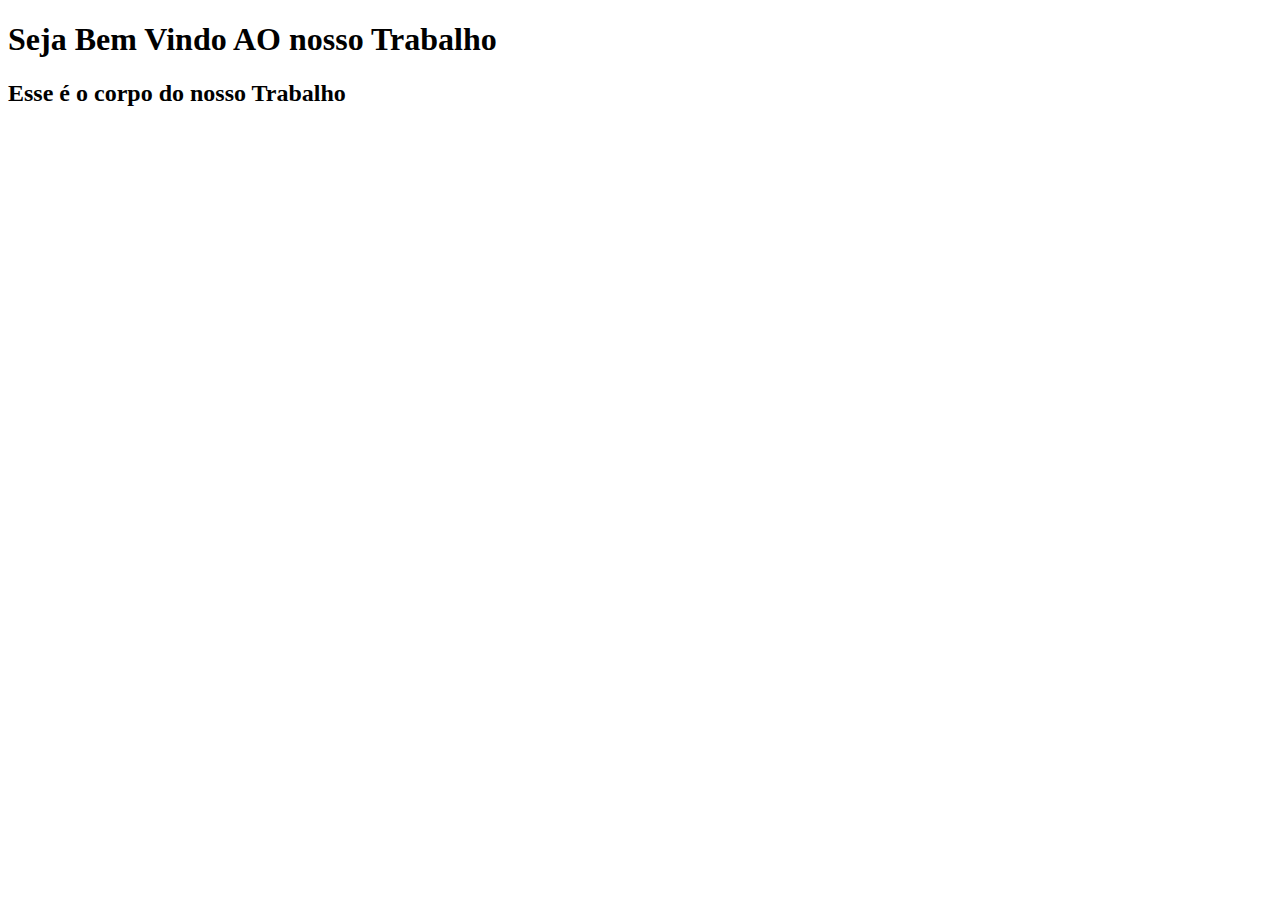
==== index.html @ e4452996 "Primeito commit" ====
<!DOCTYPE html>
<html lang="en">
<head>
    <meta charset="UTF-8">
    <meta name="viewport" content="width=device-width, initial-scale=1.0">
    <title>Document</title>
</head>
<body>
    <h1>Seja Bem Vindo AO nosso Trabalho</h1>
    <h2>Esse é o corpo do nosso Trabalho</h2>
</body>
</html>
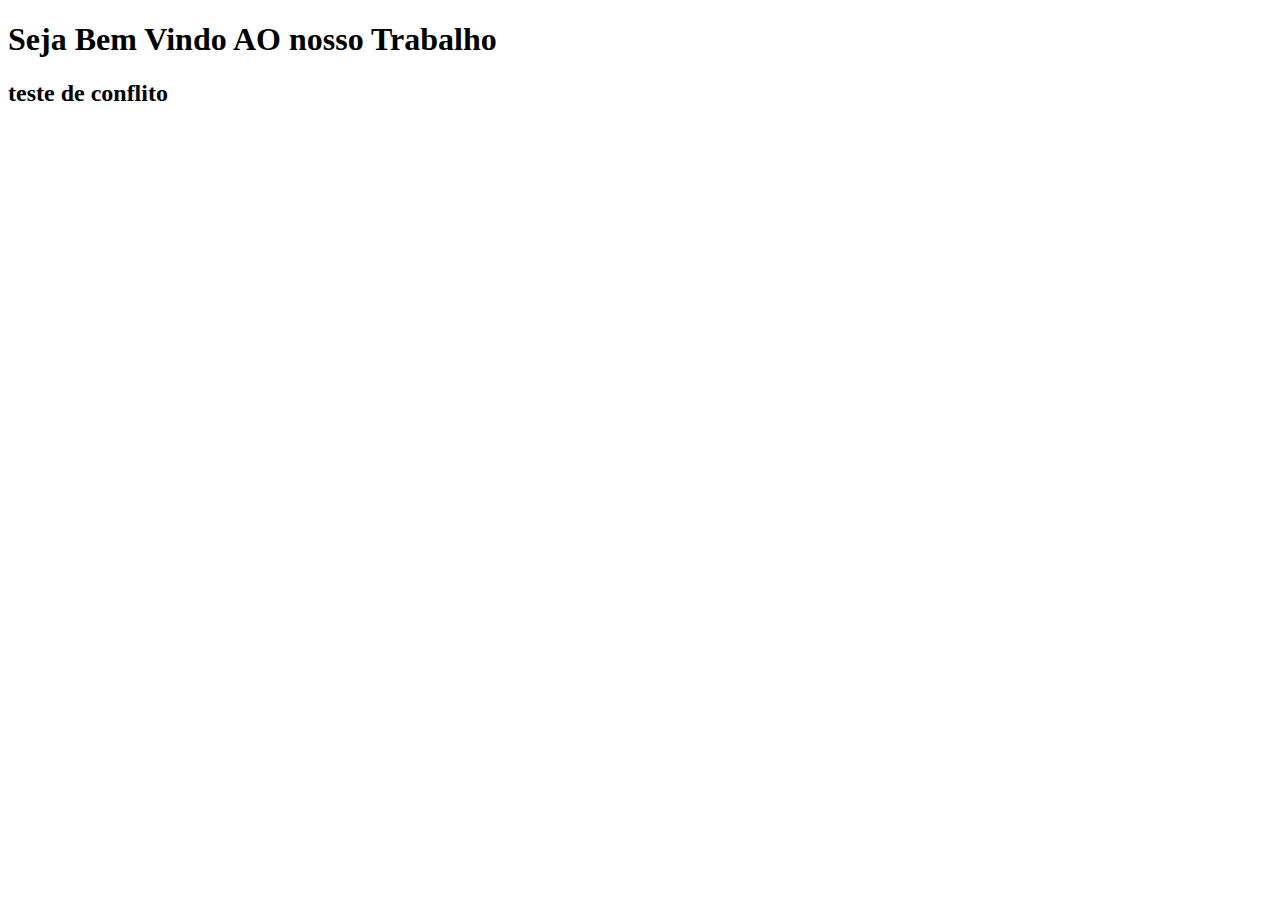
==== commit a0433914: "Teste de conflito 2" ====
--- a/index.html
+++ b/index.html
@@ -1,12 +1,17 @@
 <!DOCTYPE html>
 <html lang="en">
+
 <head>
     <meta charset="UTF-8">
     <meta name="viewport" content="width=device-width, initial-scale=1.0">
     <title>Document</title>
 </head>
+
 <body>
     <h1>Seja Bem Vindo AO nosso Trabalho</h1>
-    <h2>Esse é o corpo do nosso Trabalho</h2>
+    <h2>teste de conflito</h2>
+    <a href="./pagina2.html"></a>
+    <script src="./script.js"></script>
 </body>
+
 </html>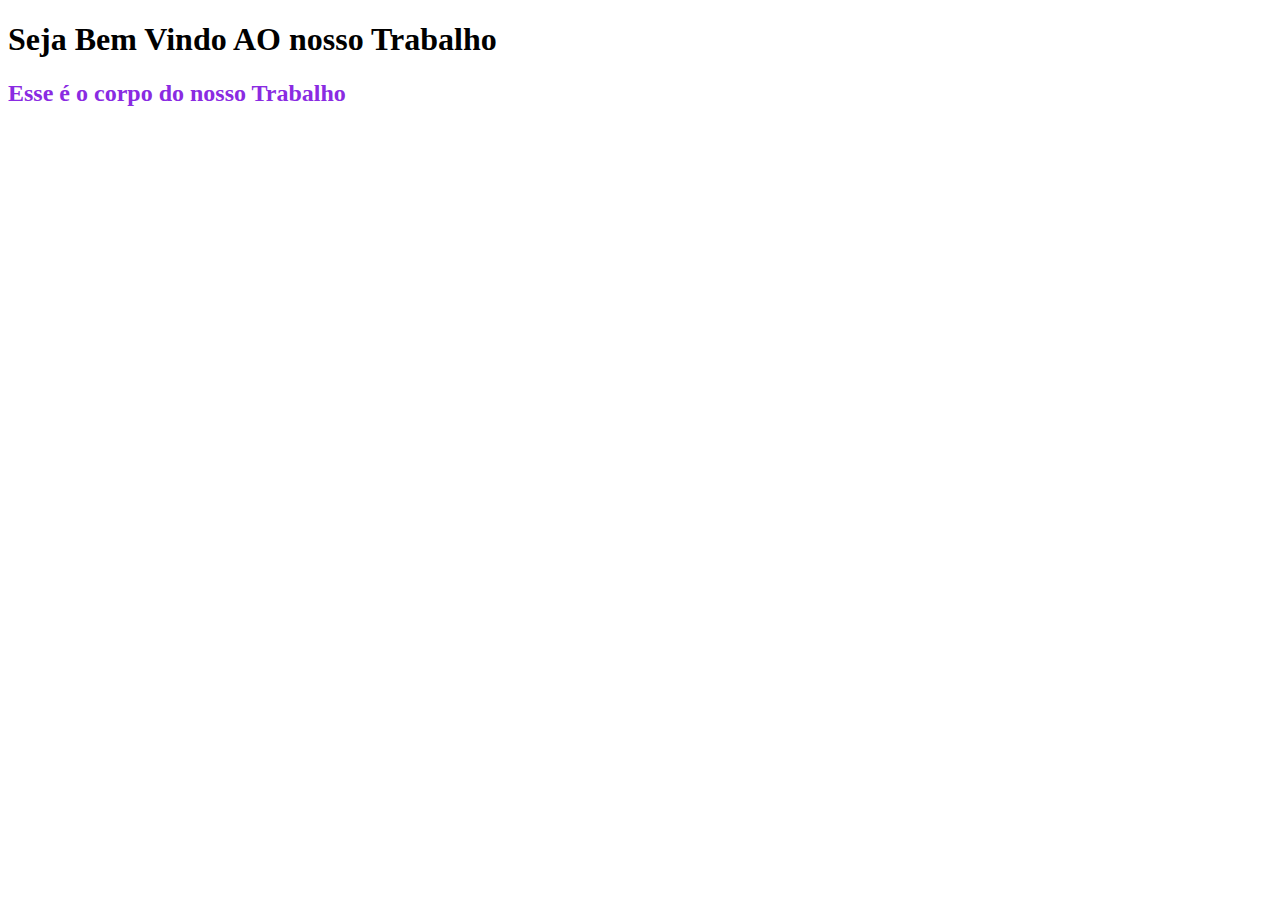
==== commit 728b833c: "test" ====
--- a/index.html
+++ b/index.html
@@ -9,7 +9,7 @@
 
 <body>
     <h1>Seja Bem Vindo AO nosso Trabalho</h1>
-    <h2>teste de conflito</h2>
+    <h2 style=" color: blueviolet;">Esse é o corpo do nosso Trabalho</h2>
     <a href="./pagina2.html"></a>
     <script src="./script.js"></script>
 </body>
